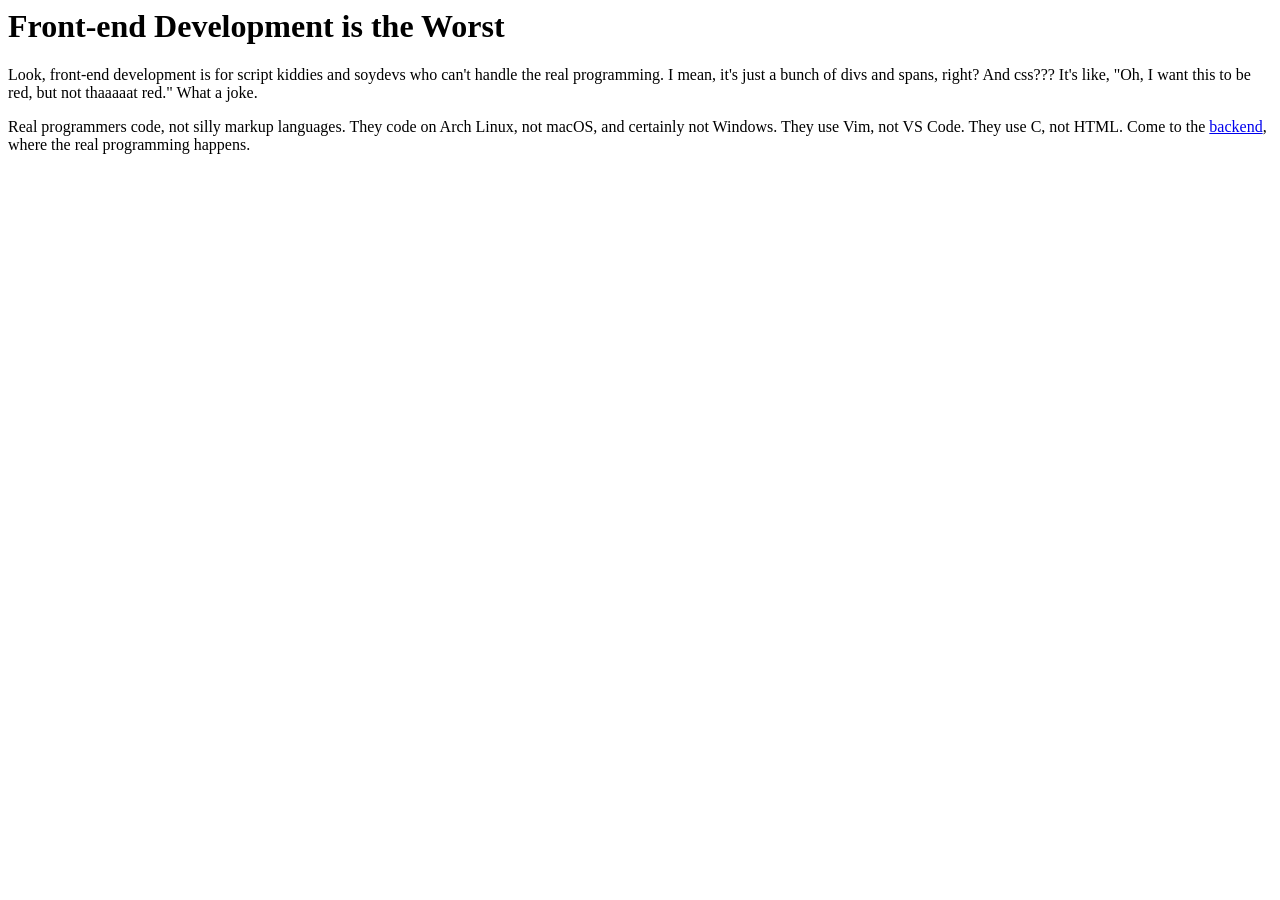
==== public/index.html @ ae8ae2fb "initialize project" ====
<html>
  <head>
  <title>Why Frontend Development Sucks</title>
  <link rel="stylesheet" href="/styles.css" />
</head>
  <body>
    <h1>Front-end Development is the Worst</h1>
    <p>
      Look, front-end development is for script kiddies and soydevs who can't
      handle the real programming. I mean, it's just a bunch of divs and spans,
      right? And css??? It's like, "Oh, I want this to be red, but not thaaaaat
      red." What a joke.
    </p>
    <p>
      Real programmers code, not silly markup languages. They code on Arch
      Linux, not macOS, and certainly not Windows. They use Vim, not VS Code.
      They use C, not HTML. Come to the
      <a href="https://www.boot.dev">backend</a>, where the real programming
      happens.
    </p>
  </body>
</html>
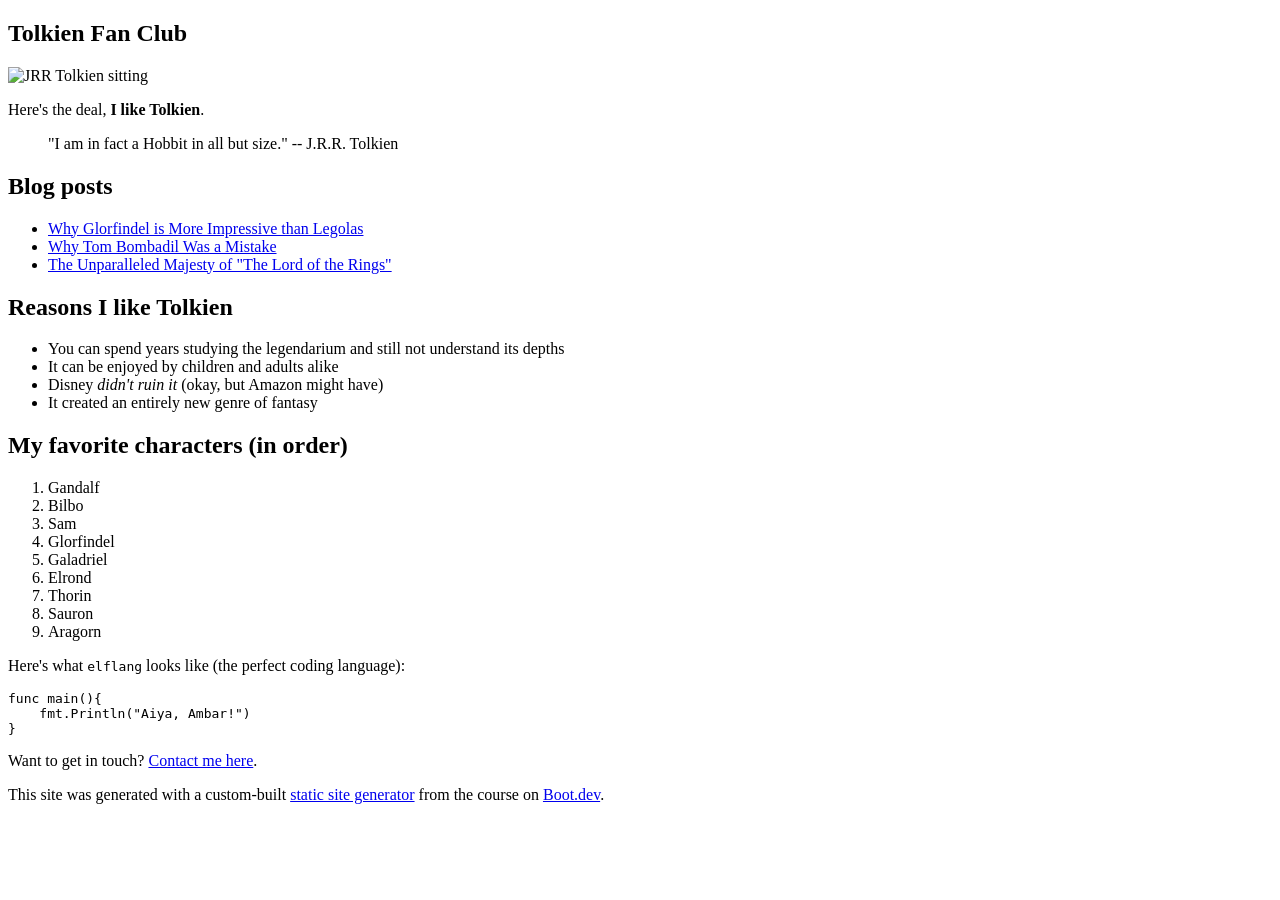
==== commit b0650c5e: "final touches" ====
--- a/public/index.html
+++ b/public/index.html
@@ -1,24 +1,16 @@
-
-
+<!doctype html>
 <html>
   <head>
-  <title>Why Frontend Development Sucks</title>
-  <link rel="stylesheet" href="/styles.css" />
-</head>
+    <meta charset="utf-8" />
+    <meta name="viewport" content="width=device-width, initial-scale=1" />
+    <title>Tolkien Fan Club</title>
+    <link href="/index.css" rel="stylesheet" />
+  </head>
+
   <body>
-    <h1>Front-end Development is the Worst</h1>
-    <p>
-      Look, front-end development is for script kiddies and soydevs who can't
-      handle the real programming. I mean, it's just a bunch of divs and spans,
-      right? And css??? It's like, "Oh, I want this to be red, but not thaaaaat
-      red." What a joke.
-    </p>
-    <p>
-      Real programmers code, not silly markup languages. They code on Arch
-      Linux, not macOS, and certainly not Windows. They use Vim, not VS Code.
-      They use C, not HTML. Come to the
-      <a href="https://www.boot.dev">backend</a>, where the real programming
-      happens.
-    </p>
+    <article><div><h1>Tolkien Fan Club</h1><p><img src="/images/tolkien.png" alt="JRR Tolkien sitting"></img></p><p>Here's the deal, <b>I like Tolkien</b>.</p><blockquote>"I am in fact a Hobbit in all but size."  -- J.R.R. Tolkien</blockquote><h2>Blog posts</h2><ul><li><a href="/blog/glorfindel">Why Glorfindel is More Impressive than Legolas</a></li><li><a href="/blog/tom">Why Tom Bombadil Was a Mistake</a></li><li><a href="/blog/majesty">The Unparalleled Majesty of "The Lord of the Rings"</a></li></ul><h2>Reasons I like Tolkien</h2><ul><li>You can spend years studying the legendarium and still not understand its depths</li><li>It can be enjoyed by children and adults alike</li><li>Disney <i>didn't ruin it</i> (okay, but Amazon might have)</li><li>It created an entirely new genre of fantasy</li></ul><h2>My favorite characters (in order)</h2><ol><li>Gandalf</li><li>Bilbo</li><li>Sam</li><li>Glorfindel</li><li>Galadriel</li><li>Elrond</li><li>Thorin</li><li>Sauron</li><li>Aragorn</li></ol><p>Here's what <code>elflang</code> looks like (the perfect coding language):</p><pre><code>func main(){
+    fmt.Println("Aiya, Ambar!")
+}
+</code></pre><p>Want to get in touch? <a href="/contact">Contact me here</a>.</p><p>This site was generated with a custom-built <a href="https://www.boot.dev/courses/build-static-site-generator-python">static site generator</a> from the course on <a href="https://www.boot.dev">Boot.dev</a>.</p></div></article>
   </body>
 </html>
